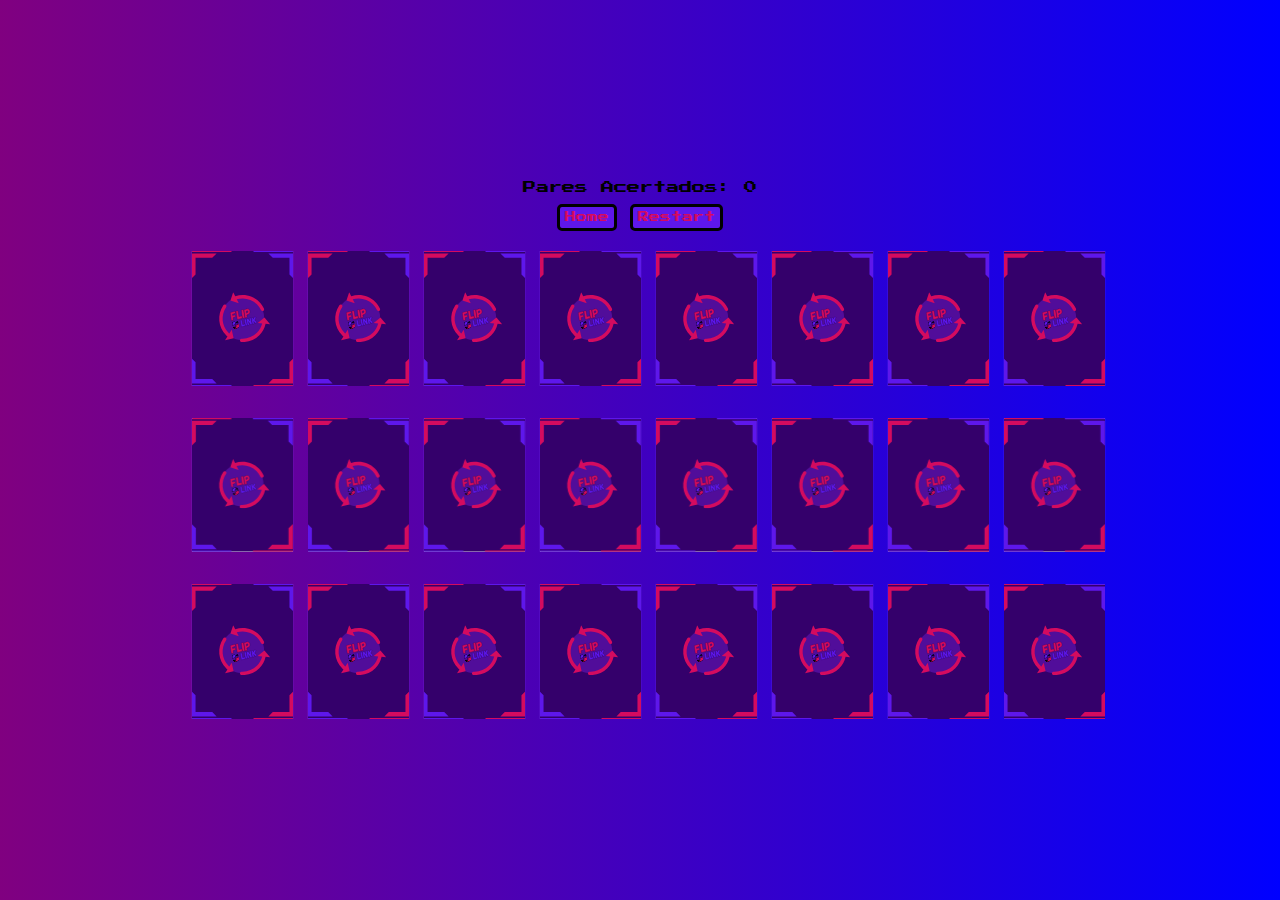
==== pages/game.html @ fd3b045b "first commit" ====
<!DOCTYPE html>
<html lang="en">

<head>
  <meta charset="UTF-8">
  <meta name="viewport" content="width=device-width, initial-scale=1.0">
  <link rel="stylesheet" href="../css/reset.css">
  <link rel="stylesheet" href="../css/game.css">

  <script defer src="../js/game.js"></script>

  <title>Memory Game</title>
</head>

<body>
 
  <main>
    <div class="header">
      
      <span class="pairs-counter">Pares Acertados: 0</span>
      <div class="botoes">
      <button id="home-button">Home</button>
      <button id="restart-button">Restart</button>
      </div>    
    </div>

    
    <header>
      <span class="player"></span>
      
    </header>

    <div class="grid"></div>
  </main>

</body>

</html>
---- css/game.css ----
body {
  overflow: hidden; /* Hide scrollbars */
}
main {
  display: flex;
  flex-direction: column;
  width: 100vw; /* Usando a largura total da viewport */
  background-image: linear-gradient(to right, purple, blue);
  background-size: cover;
  height: 100vh;
  align-items: center;
  justify-content: center;
  overflow:hidden;
}

#home-button, #restart-button{
  background-color: #5E17EB;
  color: #D40B5F;
  background-size:100%;
  border-radius: 5px;
  border-style: solid;
  border-color: black;
  padding: 5px;
  text-align: center;
  transition: background-color 0.3s, color 0.3s;
  
}

.botoes{
  text-align: center;
  margin-top: 10px;
}


#restart-button:hover,
#home-button:hover {
  cursor: pointer;
  background-color: darkblue;
  color: #D40B5F;
  background-color: black; /* Nova cor de fundo ao passar o mouse */
  transition: background-color 0.3s; /* Transição suave de 0.3 segundos */
}

.header {
  padding-bottom: 20px;
  font-size: large;
}

.grid {
  display: grid;
  grid-template-columns: repeat(auto-fit, minmax(6vw, 1fr)); /* Definindo o tamanho mínimo e máximo das colunas da grade */
  gap: 2.5vw; /* Espaçamento entre as cartas */
  max-width: 100%; /* Limitando a largura máxima da grade */
  width: 70%;
  margin: 0 auto;
}

.card {
  aspect-ratio: 3/4;
  width: 120%;
  border-radius: 2px;
  position: relative;
  transition: all 400ms ease;
  transform-style: preserve-3d;
  background-color: #ccc;
}

.face {
  width: 100%;
  height: 100%;
  position: absolute;
  background-size: cover;
  background-position: center;
  border: 0px solid black;
  border-radius: 1px;
  transition: all 400ms ease;
}

.front {
  transform: rotateY(180deg);
}

.back {
  background-image: url('../images/back.svg');
  background-size: cover;
  background-repeat: no-repeat; /* Evita a repetição da imagem */
  backface-visibility: hidden;
}

.reveal-card {
  transform: rotateY(180deg);
}

.disabled-card {
  filter: saturate(0);
  opacity: 0.5;
}

@media screen and (max-width: 420px) {
  .grid {
    grid-template-columns: repeat(auto-fit, minmax(10vw, 1fr)); /* Ajustando para telas menores */
    gap: 6vw; /* Espaçamento menor entre as cartas */
  }
  .header, #home-button, #restart-button{
    font-size: smaller;
  }
  body{
    width: 100%;
    height: 100%;
  }

}
@media (orientation: landscape){

  .header, #home-button, #restart-button{
    font-size: smaller;

  }
  
 


}

.congrats-message {
  position: absolute;
  top: 50%;
  left: 50%;
  transform: translate(-50%, -50%);
  font-size: 2em;
  font-weight: bold;
  color: #fff;
  background-color: rgba(0, 0, 0, 0.7);
  padding: 20px;
  border-radius: 10px;
  display: none; /* Inicialmente oculto */
}
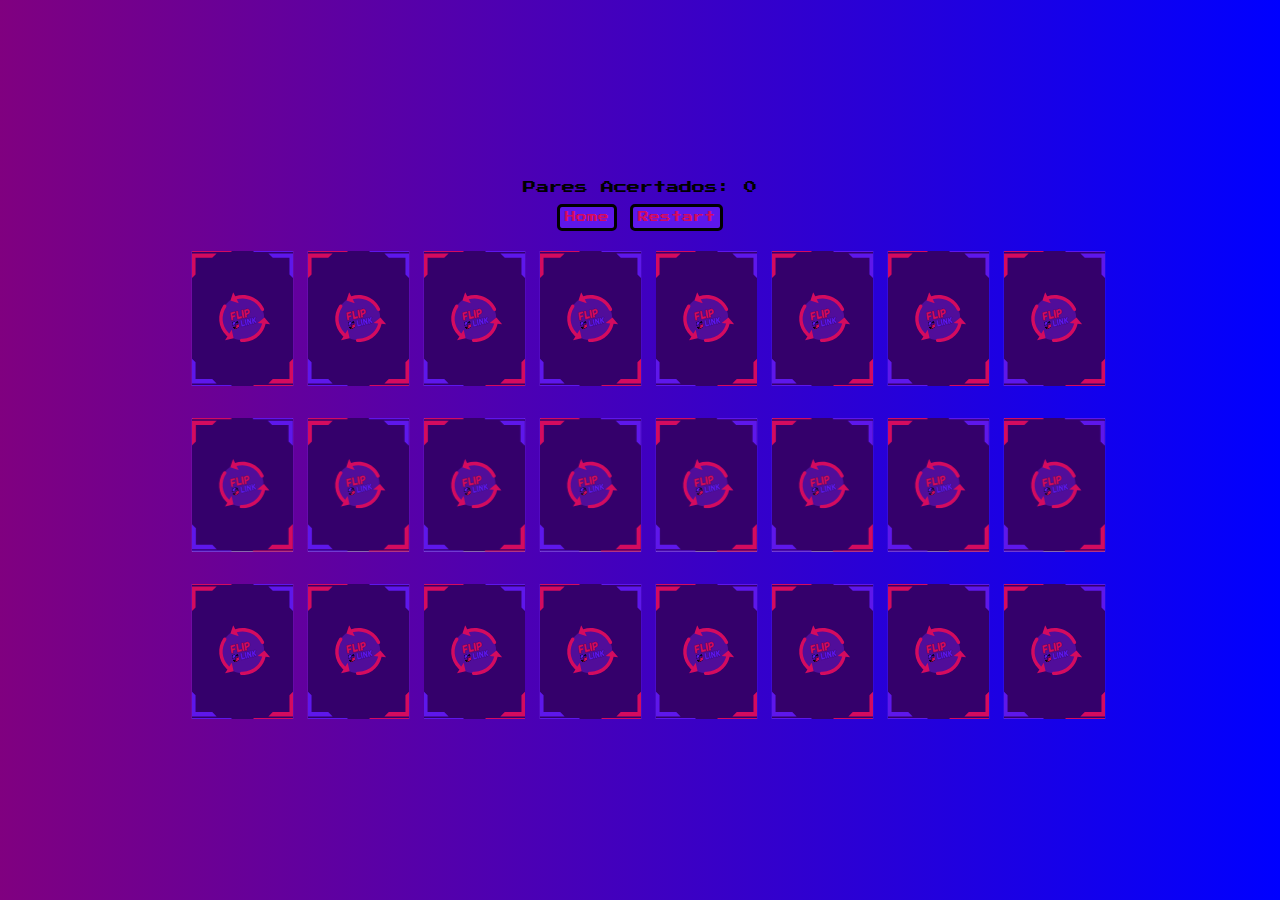
==== commit af5b3f97: "Update game.html" ====
--- a/pages/game.html
+++ b/pages/game.html
@@ -9,7 +9,7 @@
 
   <script defer src="../js/game.js"></script>
 
-  <title>Memory Game</title>
+  <title>FlipLink</title>
 </head>
 
 <body>
@@ -35,4 +35,4 @@
 
 </body>
 
-</html>+</html>
